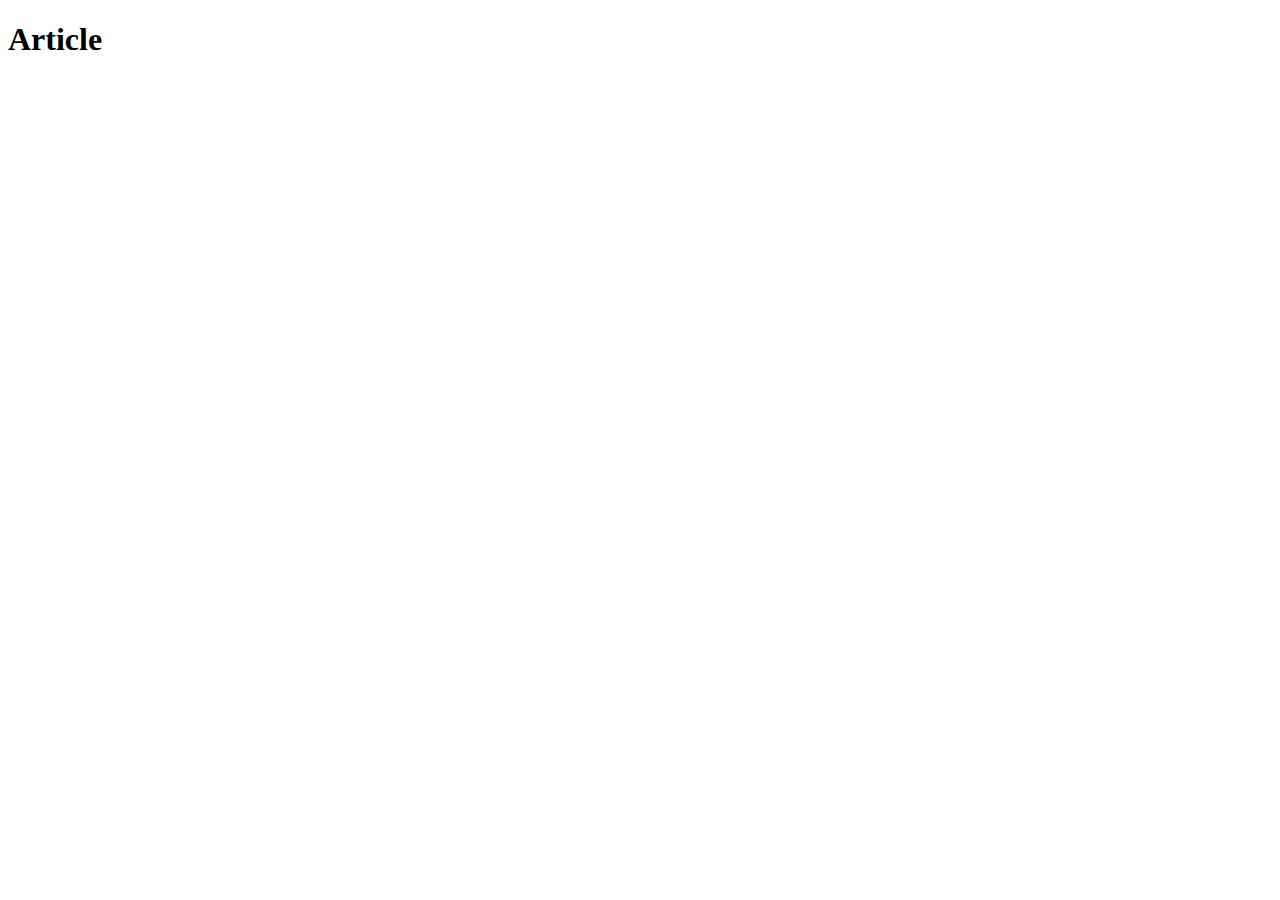
==== front/article.html @ a4ee9901 "travail html css et js article et app.js" ====
<!DOCTYPE html>
<html lang="en">
<head>
    <meta charset="UTF-8">
    <meta http-equiv="X-UA-Compatible" content="IE=edge">
    <meta name="viewport" content="width=device-width, initial-scale=1.0">
    <title>Document</title>
    

</head>
<body>
    <h1>Article</h1>
    <main>
        <div id="teddy">
            <h3 id="name"></h3>

            <img src="" alt="" id="image">
            <p id="description"></p>
            <p id="price"></p>
        </div>
    </main>
    <script src="./js/article.js" defer></script>
</body>
</html>
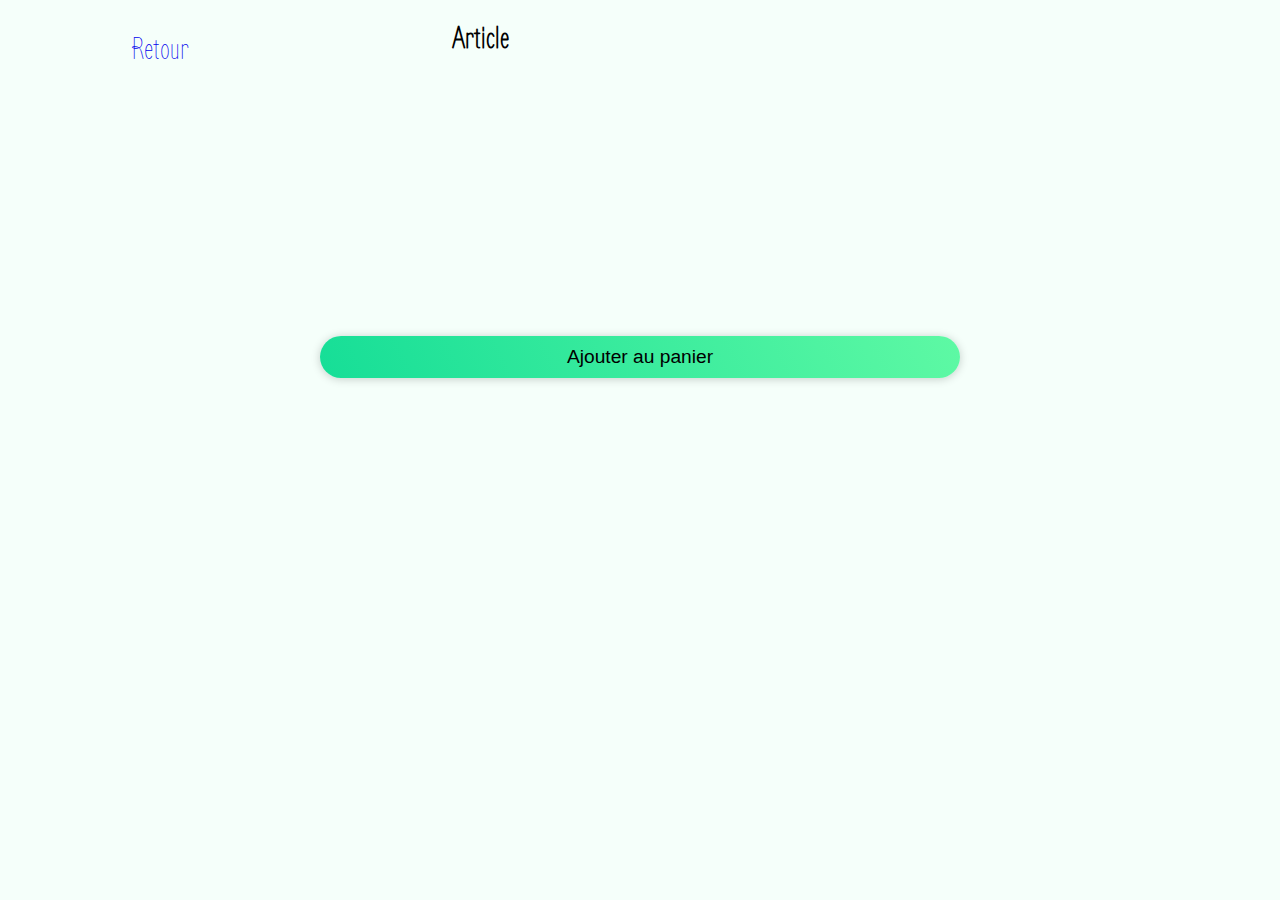
==== commit 950b3f22: "début du localStorage setItems + getItems" ====
--- a/front/article.html
+++ b/front/article.html
@@ -4,21 +4,30 @@
     <meta charset="UTF-8">
     <meta http-equiv="X-UA-Compatible" content="IE=edge">
     <meta name="viewport" content="width=device-width, initial-scale=1.0">
+    <link rel="stylesheet" href="/front/styles/style.css">
+
+    
     <title>Document</title>
     
 
 </head>
 <body>
+    <div id="product-title">
+        <a href="/front/index.html"><p id="backpage">Retour</p></a>
     <h1>Article</h1>
-    <main>
+</div>
+ 
         <div id="teddy">
             <h3 id="name"></h3>
 
             <img src="" alt="" id="image">
             <p id="description"></p>
             <p id="price"></p>
-        </div>
-    </main>
+
+            <button id="purchase-btn">Ajouter au panier</button>
+            
+
+
     <script src="./js/article.js" defer></script>
 </body>
 </html>
--- a/front/styles/style.css
+++ b/front/styles/style.css
@@ -0,0 +1,143 @@
+@import url("https://fonts.googleapis.com/css2?family=Zen+Loop:ital@0;1&display=swap");
+/*---------------------------PAGE INDEX----------------------------------*/
+body {
+  background-color: mintcream;
+  font-family: "Zen Loop", cursive;
+  margin: 0;
+}
+
+a {
+  text-decoration: none;
+}
+
+nav {
+  background-color: #f3e9f1;
+}
+
+nav img {
+  width: 300px;
+  -o-object-fit: contain;
+     object-fit: contain;
+}
+
+@media (max-width: 770px) {
+  nav img {
+    width: 40%;
+    height: auto;
+    min-width: 191px;
+  }
+}
+nav ul {
+  display: flex;
+  align-items: center;
+  justify-content: space-between;
+  list-style: none;
+  margin: 0;
+  padding: 0;
+}
+
+nav li {
+  padding: 10px;
+}
+
+nav a {
+  font-size: 2rem;
+}
+
+#nav-cart {
+  padding-right: 10%;
+}
+
+#main {
+  display: flex;
+  flex-wrap: wrap;
+  margin: 0 auto;
+  width: 90%;
+}
+
+.card {
+  flex: 0 0 25%;
+  min-width: 250px;
+  max-width: 378px;
+  margin: 10px;
+  padding: 20px 20px;
+  text-align: center;
+  border-radius: 8px;
+  background: #fff2e1;
+  font-family: Verdana, Geneva, Tahoma, sans-serif;
+  box-shadow: 0 1px 6px rgba(51, 51, 51, 0.192);
+  position: relative;
+  min-height: 260px;
+  display: grid;
+  overflow: hidden;
+}
+.card img {
+  width: 90%;
+  height: auto;
+  margin: 10px auto;
+}
+.card h3 {
+  font-family: "Zen Loop", cursive;
+  font-size: 2rem;
+}
+
+footer {
+  margin-top: 200px;
+  background-color: #f3e9f1;
+  height: 100px;
+}
+footer p {
+  text-align: center;
+  font-size: 1.5em;
+}
+
+/*----------------------------PAGE PRODUIT-------------------------------------*/
+#product-title {
+  display: flex;
+  width: 50%;
+  justify-content: space-around;
+}
+#product-title a {
+  text-decoration: none;
+}
+#product-title p {
+  font-size: 2rem;
+}
+
+#teddy {
+  max-height: 100%;
+  max-width: 100%;
+  display: flex;
+  flex-direction: column;
+  align-items: center;
+}
+#teddy h3 {
+  font-size: 3rem;
+}
+#teddy p {
+  font-size: 2rem;
+  text-align: center;
+}
+
+#image {
+  max-width: 100%;
+  max-height: auto;
+}
+
+#purchase-btn {
+  border: none;
+  background: linear-gradient(65deg, #16de97, #5ef9a4);
+  width: 50%;
+  margin: 12px auto 0;
+  padding: 10px;
+  border-radius: 150px;
+  font-size: 1.2rem;
+  box-shadow: 0 1px 10px rgba(0, 0, 0, 0.2);
+  cursor: pointer;
+  transition: 0.3s ease;
+}
+
+#purchase-btn:hover {
+  filter: brightness(105%);
+  transform: translateX(2px);
+}/*# sourceMappingURL=style.css.map */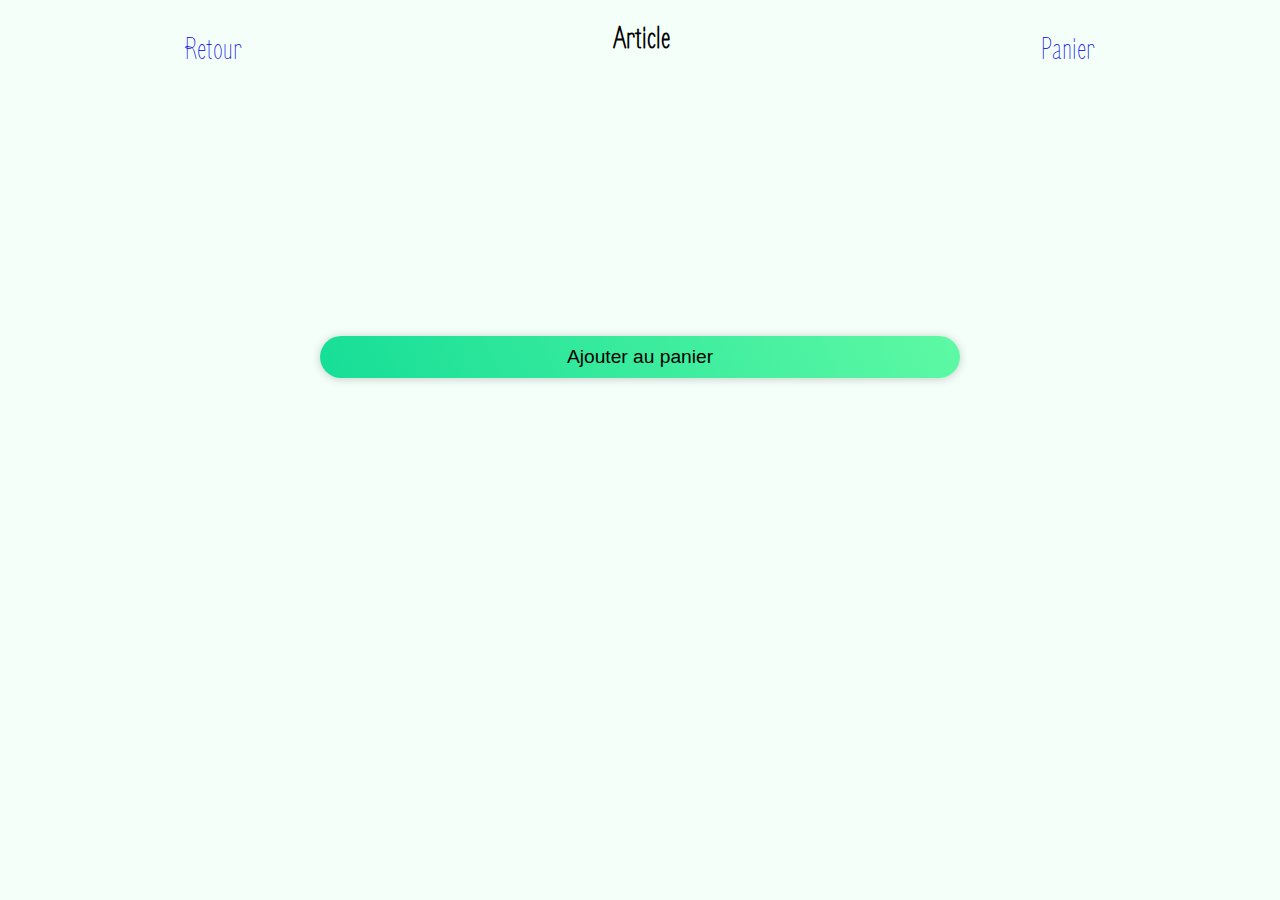
==== commit 358110f7: "récup des données dans cart.js" ====
--- a/front/article.html
+++ b/front/article.html
@@ -15,6 +15,7 @@
     <div id="product-title">
         <a href="/front/index.html"><p id="backpage">Retour</p></a>
     <h1>Article</h1>
+    <a href="/front/cart.html"><p>Panier</p></a>
 </div>
  
         <div id="teddy">
--- a/front/styles/style.css
+++ b/front/styles/style.css
@@ -56,7 +56,7 @@
 }
 
 .card {
-  flex: 0 0 25%;
+  flex: 1 0 25%;
   min-width: 250px;
   max-width: 378px;
   margin: 10px;
@@ -75,12 +75,15 @@
   width: 90%;
   height: auto;
   margin: 10px auto;
+  transition: 0.3s ease;
+}
+.card img:hover {
+  filter: brightness(130%);
 }
 .card h3 {
   font-family: "Zen Loop", cursive;
   font-size: 2rem;
 }
-
 footer {
   margin-top: 200px;
   background-color: #f3e9f1;
@@ -94,7 +97,6 @@
 /*----------------------------PAGE PRODUIT-------------------------------------*/
 #product-title {
   display: flex;
-  width: 50%;
   justify-content: space-around;
 }
 #product-title a {
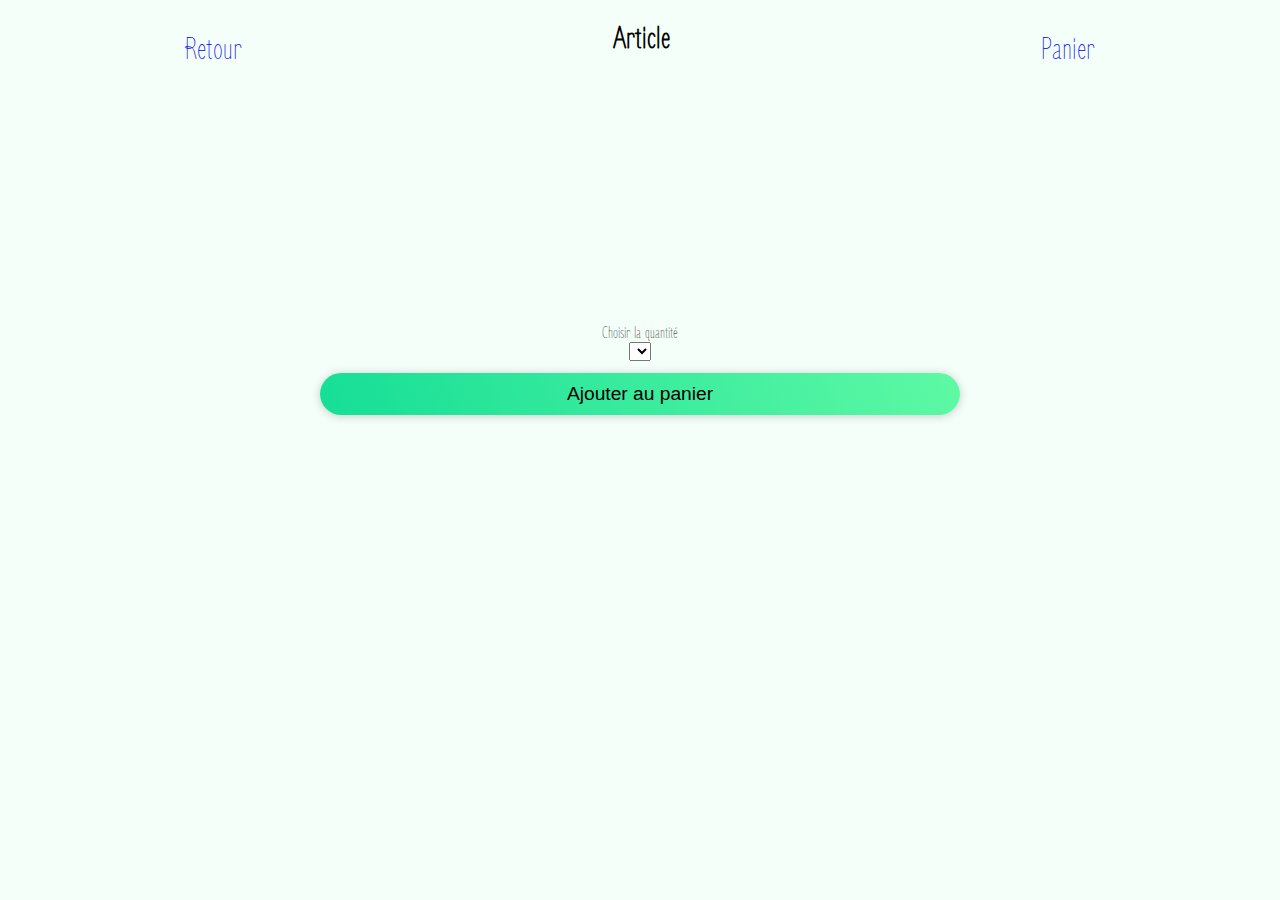
==== commit d16bdb2a: "début du la méthode POST pour l'order dans cart.js" ====
--- a/front/article.html
+++ b/front/article.html
@@ -24,9 +24,11 @@
             <img src="" alt="" id="image">
             <p id="description"></p>
             <p id="price"></p>
-
+            <label for="quantite_produit">Choisir la quantité</label>
+            <select name="quantite_produit" id="quantite_produit"></select>
             <button id="purchase-btn">Ajouter au panier</button>
-            
+            <p id="quantity"></p>
+        </div>
 
 
     <script src="./js/article.js" defer></script>
--- a/front/styles/style.css
+++ b/front/styles/style.css
@@ -142,4 +142,56 @@
 #purchase-btn:hover {
   filter: brightness(105%);
   transform: translateX(2px);
+}
+
+/*--------------------PAGE PANIER--------------------------*/
+#order-array {
+  background-color: antiquewhite;
+  display: flex;
+  flex-direction: column;
+  justify-content: space-around;
+  align-items: center;
+  height: 20%;
+}
+
+.container-recap {
+  padding: 20px;
+  font-size: 1.5em;
+  border: 1px solid black;
+  width: 95%;
+}
+
+#purchase-form {
+  margin-top: 50px;
+  display: flex;
+  flex-direction: column;
+  border: 2px solid lightskyblue;
+  background-color: lightgray;
+  align-items: center;
+  font-size: 1.5em;
+}
+#purchase-form input {
+  width: 50vw;
+}
+#purchase-form input:invalid {
+  border: 2px dashed red;
+}
+#purchase-form input:valid {
+  border: 1px solid black;
+}
+#purchase-form div {
+  display: flex;
+  flex-direction: column;
+}
+#purchase-form textarea {
+  width: 50vw;
+}
+#purchase-form textarea:invalid {
+  border: 2px dashed red;
+}
+#purchase-form textarea:valid {
+  border: 1px solid black;
+}
+#purchase-form #order-button {
+  margin: 20px 0;
 }/*# sourceMappingURL=style.css.map */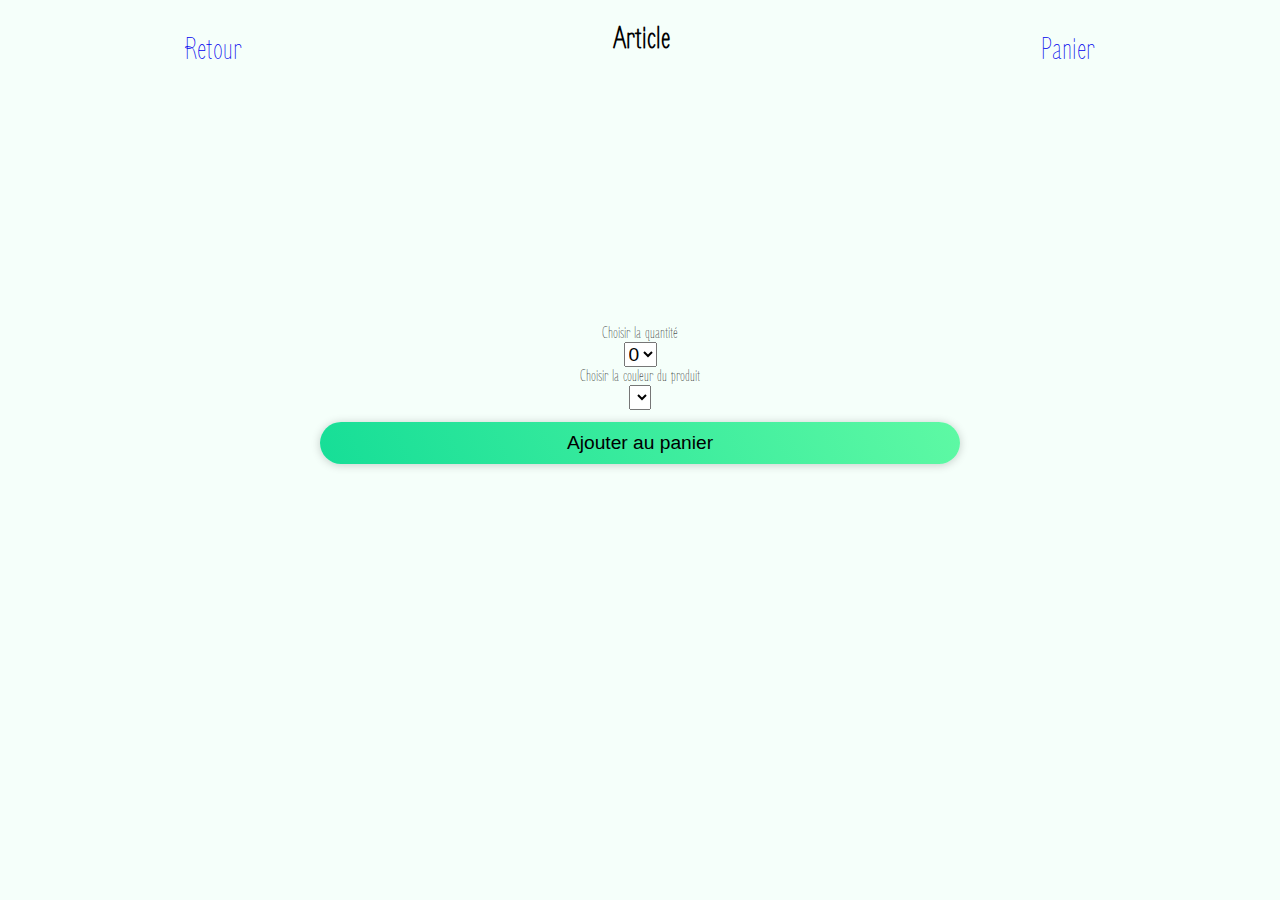
==== commit 24beec7e: "last update" ====
--- a/front/article.html
+++ b/front/article.html
@@ -25,7 +25,16 @@
             <p id="description"></p>
             <p id="price"></p>
             <label for="quantite_produit">Choisir la quantité</label>
-            <select name="quantite_produit" id="quantite_produit"></select>
+            <select name="quantite_produit" id="quantite_produit">  
+                <option value="0">0</option>  
+                <option value="1">1</option>
+                <option value="2">2</option>
+                <option value="3">3</option>
+                <option value="4">4</option></select>
+                <label for="product-color">Choisir la couleur du produit</label>
+                <select name="product-color" id="product-color">
+
+                </select>
             <button id="purchase-btn">Ajouter au panier</button>
             <p id="quantity"></p>
         </div>
--- a/front/styles/style.css
+++ b/front/styles/style.css
@@ -144,6 +144,10 @@
   transform: translateX(2px);
 }
 
+select {
+  font-size: 1.2em;
+}
+
 /*--------------------PAGE PANIER--------------------------*/
 #order-array {
   background-color: antiquewhite;
@@ -165,33 +169,37 @@
   margin-top: 50px;
   display: flex;
   flex-direction: column;
-  border: 2px solid lightskyblue;
-  background-color: lightgray;
-  align-items: center;
-  font-size: 1.5em;
+  background-color: white;
+  align-items: center;
+  font-size: 1.3em;
 }
 #purchase-form input {
   width: 50vw;
+  padding: 10px;
+  margin-bottom: 15px;
+  background-color: #eee5e5;
+  border: none;
+}
+#purchase-form input:focus {
+  border: 1px solid black;
+}
+#purchase-form input:valid {
+  border: 1px solid green;
 }
 #purchase-form input:invalid {
-  border: 2px dashed red;
-}
-#purchase-form input:valid {
-  border: 1px solid black;
+  border: 1px solid red;
 }
 #purchase-form div {
   display: flex;
   flex-direction: column;
-}
-#purchase-form textarea {
-  width: 50vw;
-}
-#purchase-form textarea:invalid {
-  border: 2px dashed red;
-}
-#purchase-form textarea:valid {
-  border: 1px solid black;
 }
 #purchase-form #order-button {
   margin: 20px 0;
+  font-size: 0.7em;
+  border-radius: 5px;
+  padding: 20px;
+  border: none;
+  background-color: blueviolet;
+  color: white;
+  box-shadow: rgba(99, 99, 99, 0.2) 0px 2px 8px 0px;
 }/*# sourceMappingURL=style.css.map */